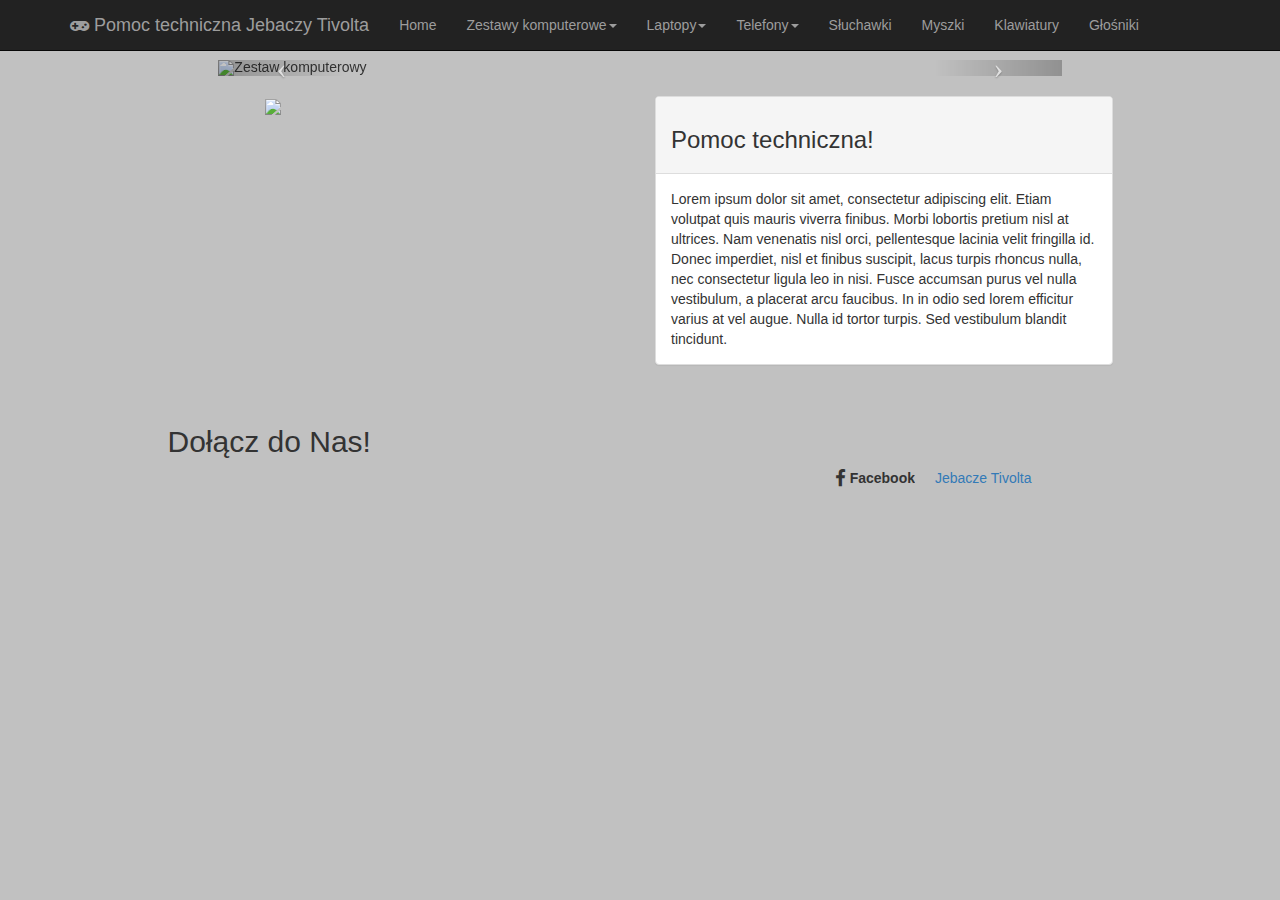
==== index.html @ 58b922e3 "First upload" ====
<!DOCTYPE html>
<html lang="pl_PL">
  <head>
    <meta charset="utf-8">
    <meta http-equiv="X-UA-Compatible" content="IE=edge">
    <meta name="viewport" content="width=device-width, initial-scale=1">
    
    <title>Pomoc techniczna Jebaczy Tivolta</title>
 
    <!-- Bootstrap -->
    <link href="css/bootstrap.min.css" rel="stylesheet">
    <!-- fa icons -->
    <link href="http://maxcdn.bootstrapcdn.com/font-awesome/4.2.0/css/font-awesome.min.css" rel="stylesheet">
    <!-- custom -->
    <link href="css/tivolt.css" rel="stylesheet">
 
    <!-- HTML5 Shim and Respond.js IE8 support of HTML5 elements and media queries -->
    <!-- WARNING: Respond.js doesn't work if you view the page via file:// -->
    <!--[if lt IE 9]>
      <script src="https://oss.maxcdn.com/html5shiv/3.7.2/html5shiv.min.js"></script>
      <script src="https://oss.maxcdn.com/respond/1.4.2/respond.min.js"></script>
    <![endif]-->
  </head>
  <body class="page-background">
      <!-- Nawigacja strony -->
      <nav class="navbar navbar-default navbar-fixed-top navbar-inverse" role="navigation">
        <div class="container">
            <!-- Wersja mobilna -->
        <div class="navbar-header">
            <button type="button" class="navbar-toggle" data-toggle="collapse" data-target="#navbar-template">
                <span class="sr-only">Rozwiń nawigację</span>
                <span class="iconbar"></span>
                <span class="iconbar"></span>
                <span class="iconbar"></span>
            </button>
            <a class="navbar-brand" href="#"><i class="fa fa-gamepad"></i> Pomoc techniczna Jebaczy Tivolta</a>
        </div>
            <!-- Koniec -->
        <div class="collapse navbar-collapse" id="navbar-template">
            <ul class="nav navbar-nav">
                <li><a href="#">Home</a></li>
                <li class="dropdown"><a href="#" class="dropdown-toggle" data-toggle="dropdown">Zestawy komputerowe<span class="caret"></span></a>
                    <ul class="dropdown-menu" role="menu">
                        <li><a href="#">AMD</a></li>
                        <li><a href="#">nVidia</a></li>
                    </ul>
                </li>
                <li class="dropdown"><a href="#" class="dropdown-toggle" data-toggle="dropdown">Laptopy<span class="caret"></span></a>
                    <ul class="dropdown-menu" role="menu">
                        <li><a href="#">Około 1000zł</a></li>
                        <li><a href="#">Około 1500zł</a></li>
                        <li><a href="#">Około 2000zł</a></li>
                        <li><a href="#">Około 2500zł</a></li>
                        <li><a href="#">Około 3000zł</a></li>
                        <li><a href="#">Około 4000zł</a></li>
                    </ul>
                </li>
                <li class="dropdown"><a href="#" class="dropdown-toggle" data-toggle="dropdown">Telefony<span class="caret"></span></a>
                    <ul class="dropdown-menu" role="menu">
                        <li><a href="#">Około 300zł</a></li>
                        <li><a href="#">Około 500zł</a></li>
                        <li><a href="#">Około 700zł</a></li>
                        <li><a href="#">Około 900zł</a></li>
                        <li><a href="#">Około 1200zł</a></li>
                        <li><a href="#">Około 1500zł</a></li>
                    </ul>
                </li>
                <li><a href="#znacznik4">Słuchawki</a></li>
                <li><a href="#znacznik4">Myszki</a></li>
                <li><a href="#znacznik4">Klawiatury</a></li>
                <li><a href="#znacznik4">Głośniki</a></li>
            </ul>
        </div>
        </div>
      </nav>
      <!-- koniec nawigacji -->
      <!-- slajdy ze zdjęciami -->
      <div class="cointainer slide-custom">
          <div class="row">
              <div class="col-lg-8 col-lg-offset-2">
                <div id="images-examples" class="carousel slide">
                    <ol class="carousel-indicators">
                        <li data-target="#images-examples" data-slide-to="0" class="active"></li>
                        <li data-target="#images-examples" data-slide-to="1"></li>
                        <li data-target="#images-examples" data-slide-to="2"></li>
                    </ol>
                    
                    <div class="carousel-inner">
                        <div class="item active">
                            <img src="http://placehold.it/1280x500" alt="Zestaw komputerowy" title="Zestawy komputerowe">
                        <div class="carousel-caption">
                            <h3>Zestawy komputerowe</h3>
                            <p>AMD/nVidia</p>
                        </div>
                        </div>
                        
                        <div class="item">
                            <img src="http://placehold.it/1280x500" alt="Laptopy" title="Laptopy">
                        <div class="carousel-caption">
                            <h3>Laptopy</h3>
                            <p>od 1000 do 4000 zł</p>
                        </div>
                        </div>
                        
                        <div class="item">
                            <img src="http://placehold.it/1280x500" alt="Telefony" title="Telefony">
                        <div class="carousel-caption">
                            <h3>Telefony</h3>
                            <p>od 300 do 1500 zł</p>
                        </div>
                        </div>
                    </div>
                    
                    <a class="left carousel-control" href="#images-examples" data-slide="prev">
                        <span class="icon-prev"></span>
                    </a>
                    <a class="right carousel-control" href="#images-examples" data-slide="next">
                        <span class="icon-next"></span>
                    </a>
                    
                </div>
              </div>
          </div>
          </div>
          <!-- koniec slajdów ze zdjęciami --><br>
          <!-- opis grupy pomocy technicznej -->
      <div class="container">
          <div class="row">
            <div class="col-lg-3 col-lg-offset-2">
              <img src="http://placehold.it/256x256">
            </div>
              <div class="col-lg-1"></div>
              <div class="col-lg-5">
                <div class="panel panel-default">
                    <div class="panel-heading"><h3>Pomoc techniczna!</h3></div>
                    <div class="panel-body">Lorem ipsum dolor sit amet, consectetur adipiscing elit. Etiam volutpat quis mauris viverra finibus. Morbi lobortis pretium nisl at ultrices. Nam venenatis nisl orci, pellentesque lacinia velit fringilla id. Donec imperdiet, nisl et finibus suscipit, lacus turpis rhoncus nulla, nec consectetur ligula leo in nisi. Fusce accumsan purus vel nulla vestibulum, a placerat arcu faucibus. In in odio sed lorem efficitur varius at vel augue. Nulla id tortor turpis. Sed vestibulum blandit tincidunt.</div>
                </div>
              </div>
          </div>
      </div>
      <!-- koniec opisu --><br>
      <div class="container">
        <div class="row">
            <div class="col-lg-5 col-lg-offset-1">
                <h2>Dołącz do Nas!</h2>
            </div> 
        <div class="row">
            <div class="col-lg-4 col-lg-offset-7">
                <dl class="dl-horizontal">
                    <dt><i class="fa fa-facebook fa-lg"></i> Facebook</dt>
                    <dd><a href="https://www.facebook.com/groups/PomocTechniczna">Jebacze Tivolta</a></dd>
                </dl>
            </div>    
        </div>
        </div>
        <div
      </div>
       
    <!-- jQuery (necessary for Bootstrap's JavaScript plugins) -->
    <script src="https://ajax.googleapis.com/ajax/libs/jquery/1.11.1/jquery.min.js"></script>
    <!-- Include all compiled plugins (below), or include individual files as needed -->
    <script src="js/bootstrap.min.js"></script>
  </body>
</html>
---- css/tivolt.css ----
.page-background{
    margin: 0;
    padding: 0;
    background-color: #c1c1c1;
}

.slide-custom{
    margin-top: 60px;
}
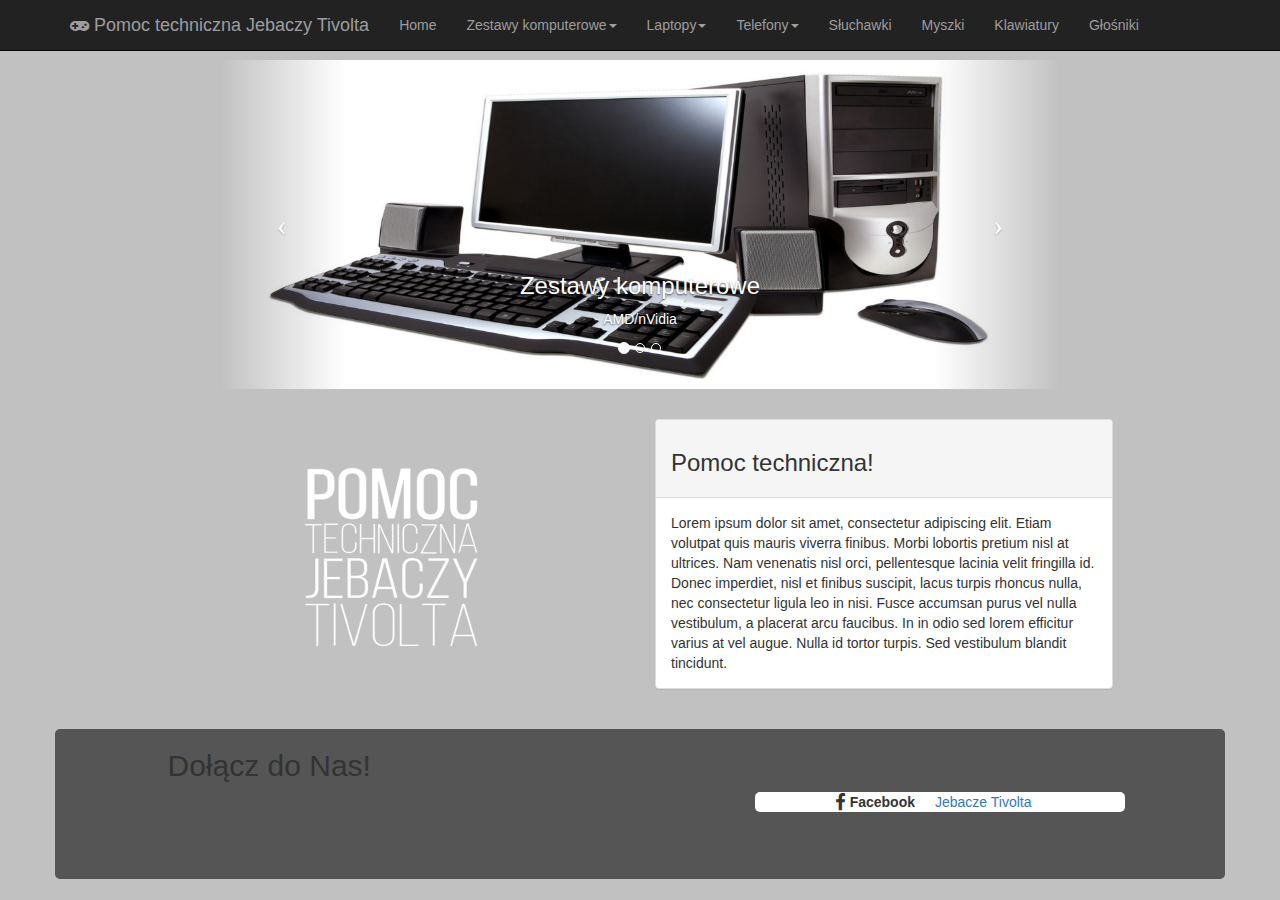
==== commit c059e0f8: "day1" ====
--- a/index.html
+++ b/index.html
@@ -87,7 +87,7 @@
                     
                     <div class="carousel-inner">
                         <div class="item active">
-                            <img src="http://placehold.it/1280x500" alt="Zestaw komputerowy" title="Zestawy komputerowe">
+                            <img src="image/computer.jpg" alt="Zestaw komputerowy" title="Zestawy komputerowe" class="slide-image">
                         <div class="carousel-caption">
                             <h3>Zestawy komputerowe</h3>
                             <p>AMD/nVidia</p>
@@ -95,7 +95,7 @@
                         </div>
                         
                         <div class="item">
-                            <img src="http://placehold.it/1280x500" alt="Laptopy" title="Laptopy">
+                            <img src="image/laptop.jpg" alt="Laptopy" title="Laptopy" class="slide-image">
                         <div class="carousel-caption">
                             <h3>Laptopy</h3>
                             <p>od 1000 do 4000 zł</p>
@@ -103,7 +103,7 @@
                         </div>
                         
                         <div class="item">
-                            <img src="http://placehold.it/1280x500" alt="Telefony" title="Telefony">
+                            <img src="image/smartphone.jpg" alt="Telefony" title="Telefony" class="slide-image">
                         <div class="carousel-caption">
                             <h3>Telefony</h3>
                             <p>od 300 do 1500 zł</p>
@@ -122,12 +122,12 @@
               </div>
           </div>
           </div>
-          <!-- koniec slajdów ze zdjęciami --><br>
+          <!-- koniec slajdów ze zdjęciami -->
           <!-- opis grupy pomocy technicznej -->
-      <div class="container">
+      <div class="container content-custom">
           <div class="row">
             <div class="col-lg-3 col-lg-offset-2">
-              <img src="http://placehold.it/256x256">
+              <img src="image/logo.png">
             </div>
               <div class="col-lg-1"></div>
               <div class="col-lg-5">
@@ -138,15 +138,15 @@
               </div>
           </div>
       </div>
-      <!-- koniec opisu --><br>
-      <div class="container">
+      <!-- koniec opisu -->
+      <div class="container footer">
         <div class="row">
             <div class="col-lg-5 col-lg-offset-1">
                 <h2>Dołącz do Nas!</h2>
             </div> 
         <div class="row">
             <div class="col-lg-4 col-lg-offset-7">
-                <dl class="dl-horizontal">
+                <dl class="dl-horizontal table-custom">
                     <dt><i class="fa fa-facebook fa-lg"></i> Facebook</dt>
                     <dd><a href="https://www.facebook.com/groups/PomocTechniczna">Jebacze Tivolta</a></dd>
                 </dl>
--- a/css/tivolt.css
+++ b/css/tivolt.css
@@ -6,4 +6,25 @@
 
 .slide-custom{
     margin-top: 60px;
+}
+
+.slide-image{
+    width: 1200px;
+    height: 500px;
+}
+
+.content-custom{
+    margin-top: 30px;
+}
+
+.footer{
+    background-color: #555;
+    border-radius: 5px;
+    height: 150px;
+    margin-top: 20px;
+}
+
+.table-custom{
+    border-radius: 5px;
+    background-color: #fff;
 }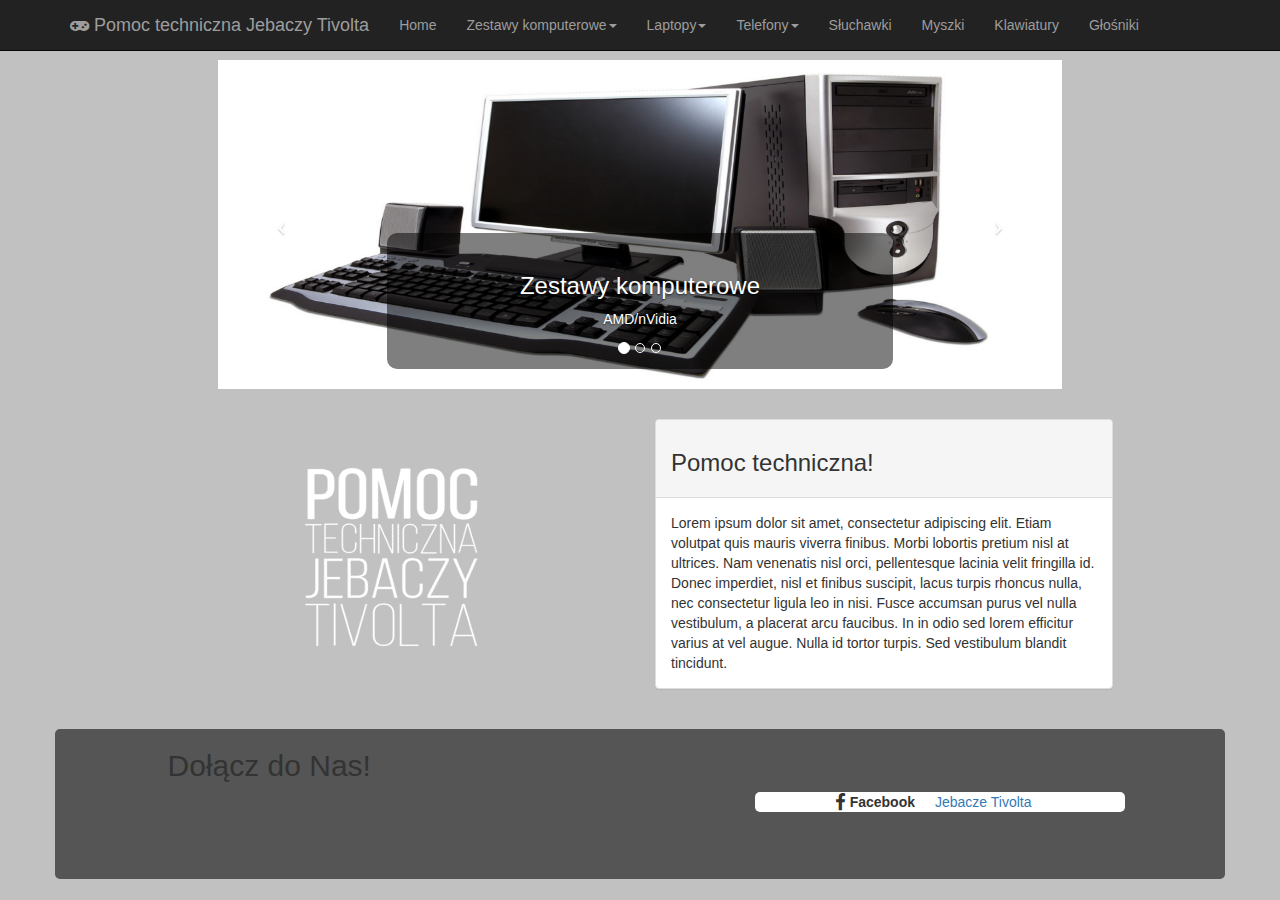
==== commit e4b4343f: "Homepage animations" ====
--- a/index.html
+++ b/index.html
@@ -13,7 +13,7 @@
     <link href="http://maxcdn.bootstrapcdn.com/font-awesome/4.2.0/css/font-awesome.min.css" rel="stylesheet">
     <!-- custom -->
     <link href="css/tivolt.css" rel="stylesheet">
- 
+    
     <!-- HTML5 Shim and Respond.js IE8 support of HTML5 elements and media queries -->
     <!-- WARNING: Respond.js doesn't work if you view the page via file:// -->
     <!--[if lt IE 9]>
@@ -153,13 +153,23 @@
             </div>    
         </div>
         </div>
-        <div
+        </div>
       </div>
        
     <!-- jQuery (necessary for Bootstrap's JavaScript plugins) -->
     <script src="https://ajax.googleapis.com/ajax/libs/jquery/1.11.1/jquery.min.js"></script>
     <!-- Include all compiled plugins (below), or include individual files as needed -->
     <script src="js/bootstrap.min.js"></script>
+    <script>
+        $('.dropdown').on('show.bs.dropdown', function(e){
+            $(this).find('.dropdown-menu').first().stop(true, true).slideDown();
+        });
+        
+        $('.dropdown').on('hide.bs.dropdown', function(e){
+            $(this).find('.dropdown-menu').first().stop(true, true).slideUp();
+        });
+    </script>
+
   </body>
 </html>
     --- a/css/tivolt.css
+++ b/css/tivolt.css
@@ -27,4 +27,13 @@
 .table-custom{
     border-radius: 5px;
     background-color: #fff;
+}
+
+.carousel-control.left, .carousel-control.right {
+    background-image: none
+}
+
+.carousel-caption{
+    background-color: rgba(0,0,0,0.5); 
+    border-radius: 10px;
 }